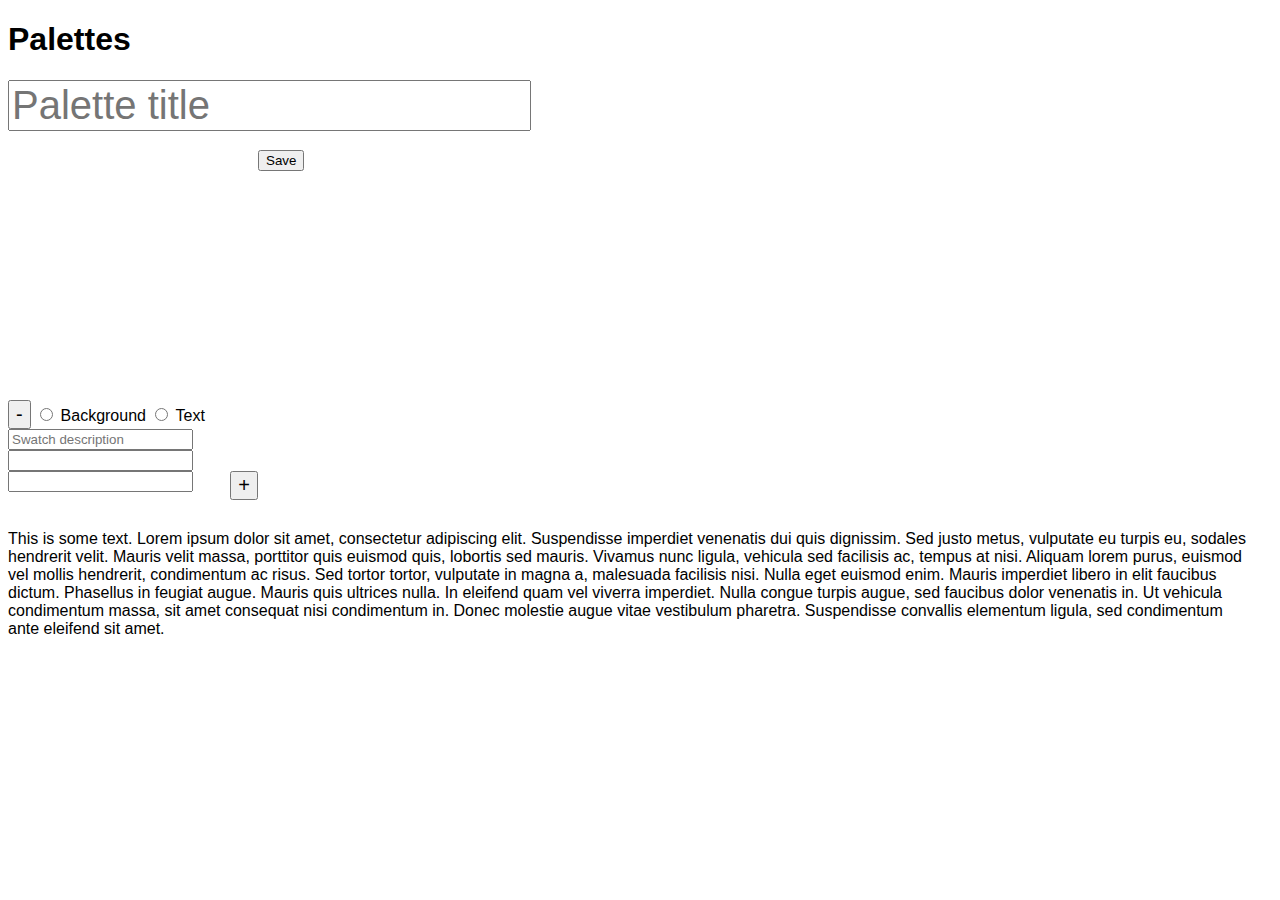
==== index.html @ c92076a5 "First backup" ====
<!doctype html>
<html>
<head>
<meta charset="utf-8">
<link rel="stylesheet" type="text/css" href="style.css">
<script src="color.js"></script>

<title>Palettes</title>
</head>

<body>
	<header> 
		<h1>Palettes</h1> 
	</header>
	
	<div id="content">
		<form id="colorForm">
			<h3><input id="title" type="text" placeholder="Palette title"></h3>
			<div class="colorPanel">
				<div class="colorBox"></div>
				<button type="button" class="minus">-</button>
				<input type="radio" name="background" value="background"> Background
				<input type="radio" name="text" value="text"> Text
				<input type="text" class="descriptionText" placeholder= "Swatch description">
				<input type="text" value="" class="hex">
				<input type="text" value="" class="rgb">
				<button type="button" class="add">+</button>	
			</div>
				<input type="submit" value="Save">
		</form>

		<p>This is some text. Lorem ipsum dolor sit amet, consectetur adipiscing elit. Suspendisse imperdiet venenatis dui quis dignissim. Sed justo metus, vulputate eu turpis eu, sodales hendrerit velit. Mauris velit massa, porttitor quis euismod quis, lobortis sed mauris. Vivamus nunc ligula, vehicula sed facilisis ac, tempus at nisi. Aliquam lorem purus, euismod vel mollis hendrerit, condimentum ac risus. Sed tortor tortor, vulputate in magna a, malesuada facilisis nisi. Nulla eget euismod enim. Mauris imperdiet libero in elit faucibus dictum. Phasellus in feugiat augue. Mauris quis ultrices nulla. In eleifend quam vel viverra imperdiet. Nulla congue turpis augue, sed faucibus dolor venenatis in. Ut vehicula condimentum massa, sit amet consequat nisi condimentum in. Donec molestie augue vitae vestibulum pharetra. Suspendisse convallis elementum ligula, sed condimentum ante eleifend sit amet. </p>
	</div>

</body>
</html>
---- style.css ----
/* CSS Document */
body, input[type="text"], form {
	font-family: Arial, Helvetica, sans-serif;
}

header{

}

#content{
	padding-right: 20px;
}

input#title{
	font-size: 40px;
}

.colorPanel{
	width:250px;
	float: left;
	margin-bottom: 30px;
}

.colorBox{
	height:250px;
	width:250px;
	margin: auto;
}

#picker{
	width: 600px;
	height: 600px;

}

button{
	font-size: 20px;
	cursor: pointer;
}

button:hover{

}

button.add{
	float: right;
}

p{
	clear: both;
	margin-top: 30px;
}
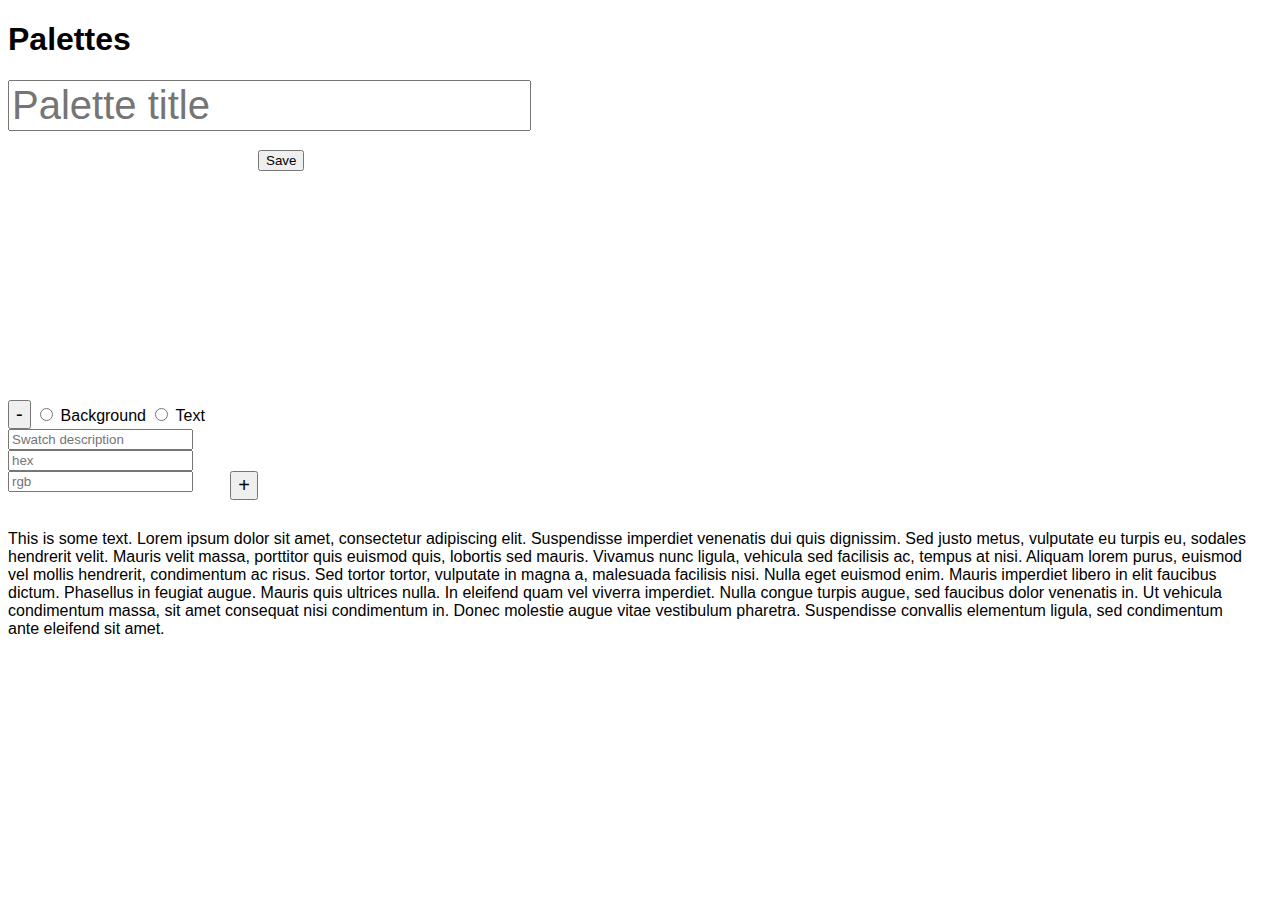
==== commit 90cfe7a2: "Second backup" ====
--- a/index.html
+++ b/index.html
@@ -19,11 +19,11 @@
 			<div class="colorPanel">
 				<div class="colorBox"></div>
 				<button type="button" class="minus">-</button>
-				<input type="radio" name="background" value="background"> Background
-				<input type="radio" name="text" value="text"> Text
+				<input type="radio" class="backgroundButton" name="background" value="background"> Background
+				<input type="radio" class="textButton" name="text" value="text"> Text
 				<input type="text" class="descriptionText" placeholder= "Swatch description">
-				<input type="text" value="" class="hex">
-				<input type="text" value="" class="rgb">
+				<input type="text" value="" placeholder="hex" class="hex">
+				<input type="text" value="" placeholder="rgb" class="rgb">
 				<button type="button" class="add">+</button>	
 			</div>
 				<input type="submit" value="Save">
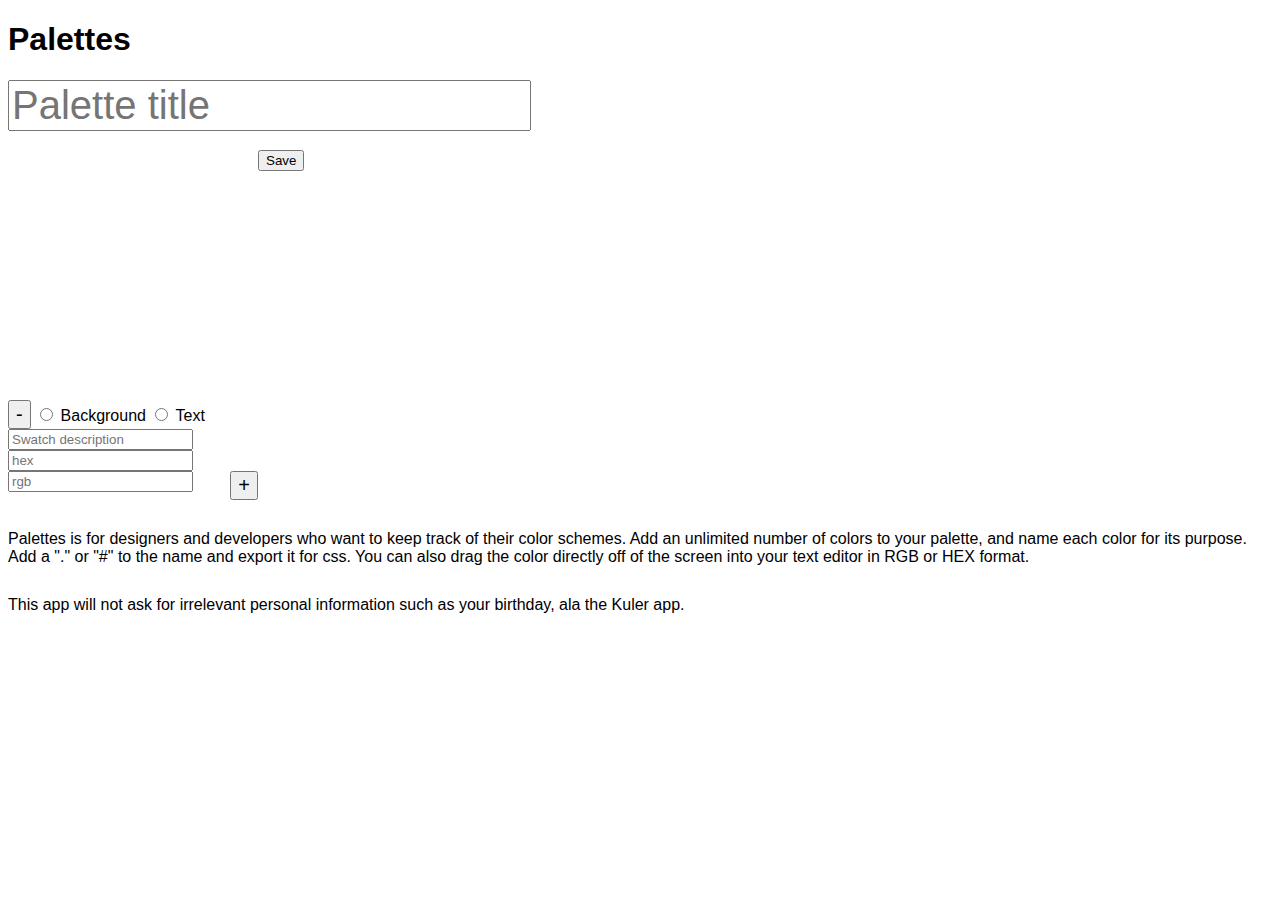
==== commit 6ac484f7: "Third backup" ====
--- a/index.html
+++ b/index.html
@@ -29,7 +29,16 @@
 				<input type="submit" value="Save">
 		</form>
 
-		<p>This is some text. Lorem ipsum dolor sit amet, consectetur adipiscing elit. Suspendisse imperdiet venenatis dui quis dignissim. Sed justo metus, vulputate eu turpis eu, sodales hendrerit velit. Mauris velit massa, porttitor quis euismod quis, lobortis sed mauris. Vivamus nunc ligula, vehicula sed facilisis ac, tempus at nisi. Aliquam lorem purus, euismod vel mollis hendrerit, condimentum ac risus. Sed tortor tortor, vulputate in magna a, malesuada facilisis nisi. Nulla eget euismod enim. Mauris imperdiet libero in elit faucibus dictum. Phasellus in feugiat augue. Mauris quis ultrices nulla. In eleifend quam vel viverra imperdiet. Nulla congue turpis augue, sed faucibus dolor venenatis in. Ut vehicula condimentum massa, sit amet consequat nisi condimentum in. Donec molestie augue vitae vestibulum pharetra. Suspendisse convallis elementum ligula, sed condimentum ante eleifend sit amet. </p>
+		<p>Palettes is for designers and developers who want to keep track of their color schemes. Add an unlimited number of colors to your palette, and name each color for its purpose. Add a "." or "#" to the name and export it for css. You can also drag the color directly off of the screen into your text editor in RGB or HEX format. </p>
+		<p>This app will not ask for irrelevant personal information such as your birthday, ala the Kuler app.</p>
+	</div>
+
+	<div id="colorPicker">
+		<div id="pickerHandle"> 
+			<h3>Color Picker</h3> 
+			<button>X</button>
+		</div>
+		
 	</div>
 
 </body>
--- a/style.css
+++ b/style.css
@@ -27,12 +27,29 @@
 	margin: auto;
 }
 
+/* This is the original color picker */
 #picker{
 	width: 600px;
 	height: 600px;
 
 }
-
+/*This is the new color picker */
+#colorPicker{
+	width: 600px;
+	visibility: hidden;
+	border: solid 1px black;
+	position: absolute;
+}
+#colorPicker div{
+	cursor: move;
+	width: 100%;
+}
+#colorPicker h3{
+	display: inline;
+}
+#colorPicker button{
+	float: right;
+}
 button{
 	font-size: 20px;
 	cursor: pointer;
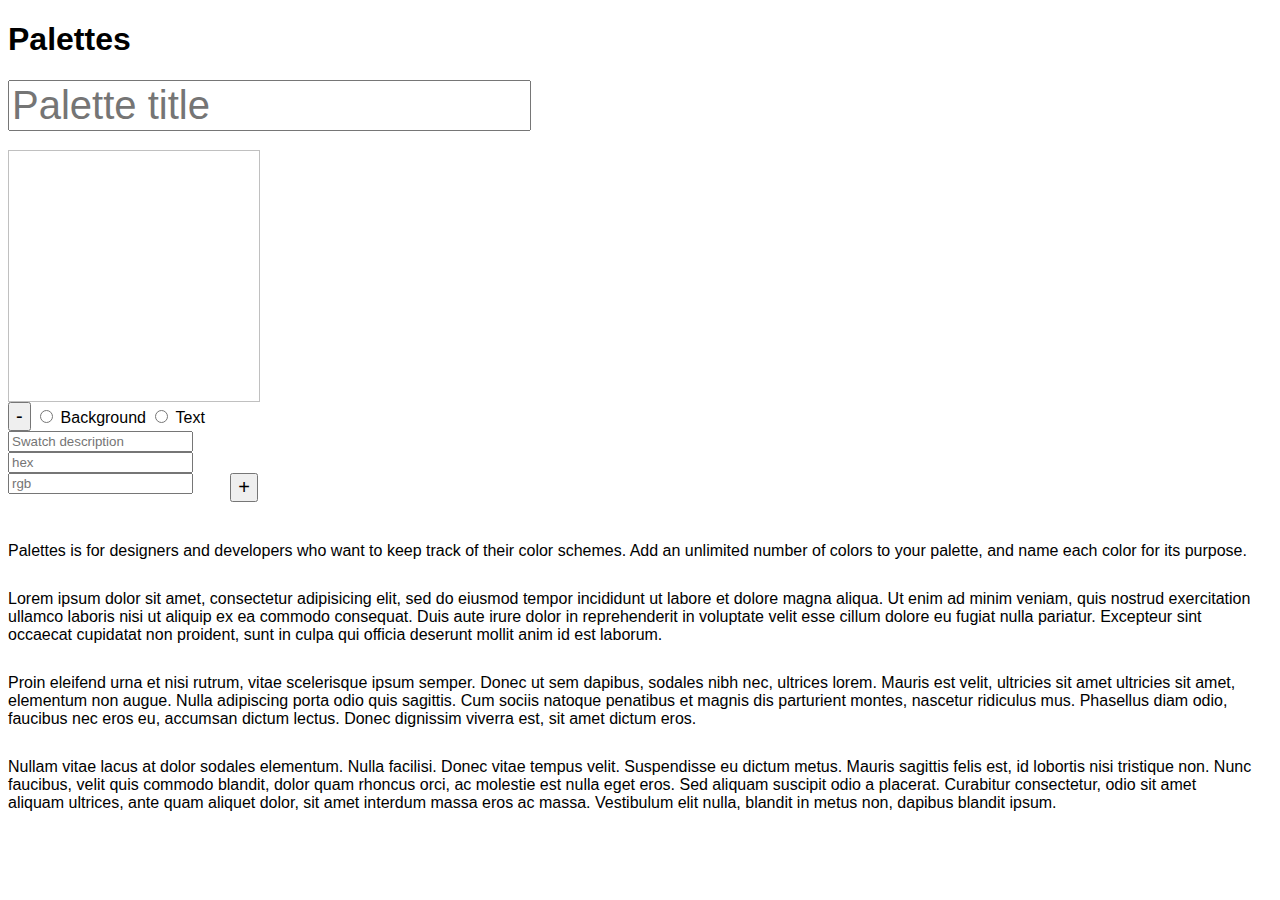
==== commit 8f8dd596: "Fourth backup" ====
--- a/index.html
+++ b/index.html
@@ -26,14 +26,10 @@
 				<input type="text" value="" placeholder="rgb" class="rgb">
 				<button type="button" class="add">+</button>	
 			</div>
-				<input type="submit" value="Save">
+				<!-- <input type="submit" value="Save"> -->
 		</form>
 
-		<p>Palettes is for designers and developers who want to keep track of their color schemes. Add an unlimited number of colors to your palette, and name each color for its purpose. Add a "." or "#" to the name and export it for css. You can also drag the color directly off of the screen into your text editor in RGB or HEX format. </p>
-		<p>This app will not ask for irrelevant personal information such as your birthday, ala the Kuler app.</p>
-	</div>
-
-	<div id="colorPicker">
+		<div id="colorPicker">
 		<div id="pickerHandle"> 
 			<h3>Color Picker</h3> 
 			<button>X</button>
@@ -41,5 +37,17 @@
 		
 	</div>
 
+		<p>Palettes is for designers and developers who want to keep track of their color schemes. Add an unlimited number of colors to your palette, and name each color for its purpose.  </p>
+		<p>Lorem ipsum dolor sit amet, consectetur adipisicing elit, sed do eiusmod
+		tempor incididunt ut labore et dolore magna aliqua. Ut enim ad minim veniam,
+		quis nostrud exercitation ullamco laboris nisi ut aliquip ex ea commodo
+		consequat. Duis aute irure dolor in reprehenderit in voluptate velit esse
+		cillum dolore eu fugiat nulla pariatur. Excepteur sint occaecat cupidatat non
+		proident, sunt in culpa qui officia deserunt mollit anim id est laborum.</p>
+		<p>Proin eleifend urna et nisi rutrum, vitae scelerisque ipsum semper. Donec ut sem dapibus, sodales nibh nec, ultrices lorem. Mauris est velit, ultricies sit amet ultricies sit amet, elementum non augue. Nulla adipiscing porta odio quis sagittis. Cum sociis natoque penatibus et magnis dis parturient montes, nascetur ridiculus mus. Phasellus diam odio, faucibus nec eros eu, accumsan dictum lectus. Donec dignissim viverra est, sit amet dictum eros.</p> 
+		<p>Nullam vitae lacus at dolor sodales elementum. Nulla facilisi. Donec vitae tempus velit. Suspendisse eu dictum metus. Mauris sagittis felis est, id lobortis nisi tristique non. Nunc faucibus, velit quis commodo blandit, dolor quam rhoncus orci, ac molestie est nulla eget eros. Sed aliquam suscipit odio a placerat. Curabitur consectetur, odio sit amet aliquam ultrices, ante quam aliquet dolor, sit amet interdum massa eros ac massa. Vestibulum elit nulla, blandit in metus non, dapibus blandit ipsum.</p>
+
+	</div>
+
 </body>
 </html>
--- a/style.css
+++ b/style.css
@@ -14,9 +14,13 @@
 input#title{
 	font-size: 40px;
 }
+#colorForm{
+	display: block;
+}
 
 .colorPanel{
 	width:250px;
+	height: 362px;
 	float: left;
 	margin-bottom: 30px;
 }
@@ -25,6 +29,7 @@
 	height:250px;
 	width:250px;
 	margin: auto;
+	border: 1px solid #C0C0C0;
 }
 
 /* This is the original color picker */
@@ -38,7 +43,8 @@
 	width: 600px;
 	visibility: hidden;
 	border: solid 1px black;
-	position: absolute;
+	display: block;
+	float: left;
 }
 #colorPicker div{
 	cursor: move;
